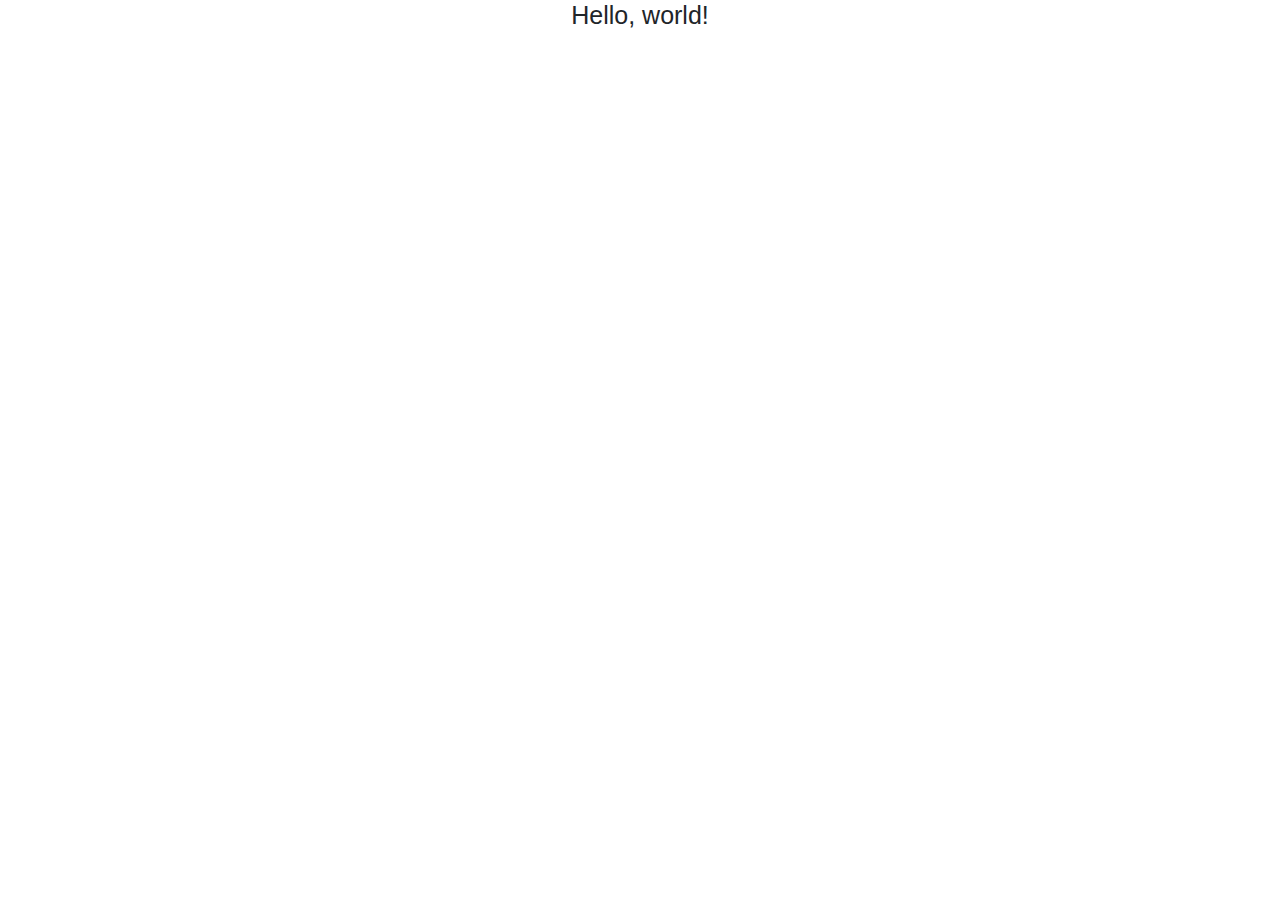
==== cleats.html @ adfce4fc "Add files via upload" ====
<!doctype html>
<html lang="en">
  <head>
    <!-- Required meta tags -->
    <meta charset="utf-8">
    <meta name="viewport" content="width=device-width, initial-scale=1, shrink-to-fit=no">

    <!-- Bootstrap CSS -->
    <link rel="stylesheet" href="https://maxcdn.bootstrapcdn.com/bootstrap/4.0.0/css/bootstrap.min.css" integrity="sha384-Gn5384xqQ1aoWXA+058RXPxPg6fy4IWvTNh0E263XmFcJlSAwiGgFAW/dAiS6JXm" crossorigin="anonymous">
    <link rel="stylesheet" href="css/style.css">

    <title>Hello, world!</title>
  </head>
  <body>
    <h1>Hello, world!</h1>

    <!-- Optional JavaScript -->
    <!-- jQuery first, then Popper.js, then Bootstrap JS -->
    <script src="https://code.jquery.com/jquery-3.2.1.slim.min.js" integrity="sha384-KJ3o2DKtIkvYIK3UENzmM7KCkRr/rE9/Qpg6aAZGJwFDMVNA/GpGFF93hXpG5KkN" crossorigin="anonymous"></script>
    <script src="https://cdnjs.cloudflare.com/ajax/libs/popper.js/1.12.9/umd/popper.min.js" integrity="sha384-ApNbgh9B+Y1QKtv3Rn7W3mgPxhU9K/ScQsAP7hUibX39j7fakFPskvXusvfa0b4Q" crossorigin="anonymous"></script>
    <script src="https://maxcdn.bootstrapcdn.com/bootstrap/4.0.0/js/bootstrap.min.js" integrity="sha384-JZR6Spejh4U02d8jOt6vLEHfe/JQGiRRSQQxSfFWpi1MquVdAyjUar5+76PVCmYl" crossorigin="anonymous"></script>
  </body>
</html>
---- css/style.css ----
#logo{
  height: 45px;
  width:45px;
}
#sell:link {
  color: Black;
}
#sell:visited {
  color: blue;
}
#sell:hover {
  color: yellow;
}
#sell:active {
  color: blue;
}
#box{
  height: 50px;
  width:50px;
}
.navbar{
  background-color: #48BF9C;
}
.jumbo{
  text-align: center;
  height: 100px;
  width:105px;
padding: 20px;
margin-top: 10px; 
}
h1{
  text-align: center;
  font-size: 25px;
}
h2{
  font-family: 'Kaushan Script', cursive;
  font-size: 75px;
}
.sale {

     font-family: futura;
     font-style: italic;

     width:100%;

     margin: 0 auto;
     text-align: center;

     color:#313131;
     font-size:35px;
     font-weight: bold;
     position: absolute;
     -webkit-animation:colorchange 20s infinite alternate;


   }

   @-webkit-keyframes colorchange {
     0% {

       color: blue;
     }

     10% {

       color: #8e44ad;
     }

     20% {

       color: #1abc9c;
     }

     30% {

       color: #d35400;
     }

     40% {

       color: blue;
     }

     50% {

       color: #34495e;
     }

     60% {

       color: blue;
     }

     70% {

       color: #2980b9;
     }
     80% {

       color: #f1c40f;
     }

     90% {

       color: #2980b9;
     }

     100% {

       color: pink;
     }
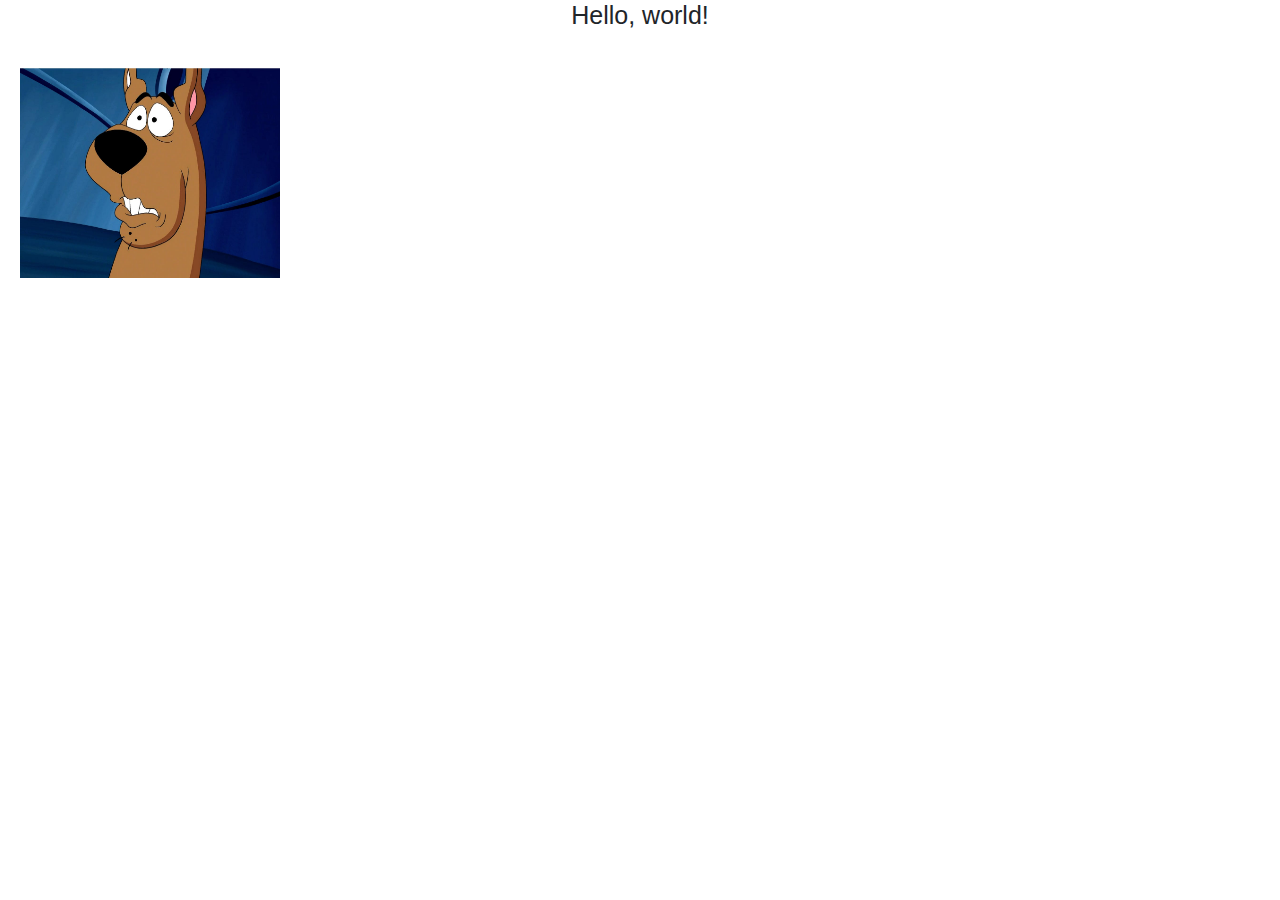
==== commit daa373aa: "Add files via upload" ====
--- a/cleats.html
+++ b/cleats.html
@@ -21,3 +21,4 @@
     <script src="https://maxcdn.bootstrapcdn.com/bootstrap/4.0.0/js/bootstrap.min.js" integrity="sha384-JZR6Spejh4U02d8jOt6vLEHfe/JQGiRRSQQxSfFWpi1MquVdAyjUar5+76PVCmYl" crossorigin="anonymous"></script>
   </body>
 </html>
+<img src="img/scoobydoo.jfif" alt="" class="jumbo">
--- a/css/style.css
+++ b/css/style.css
@@ -23,10 +23,10 @@
 }
 .jumbo{
   text-align: center;
-  height: 100px;
-  width:105px;
+  height: 250px;
+  width:300px;
 padding: 20px;
-margin-top: 10px; 
+margin-top: 10px;
 }
 h1{
   text-align: center;
